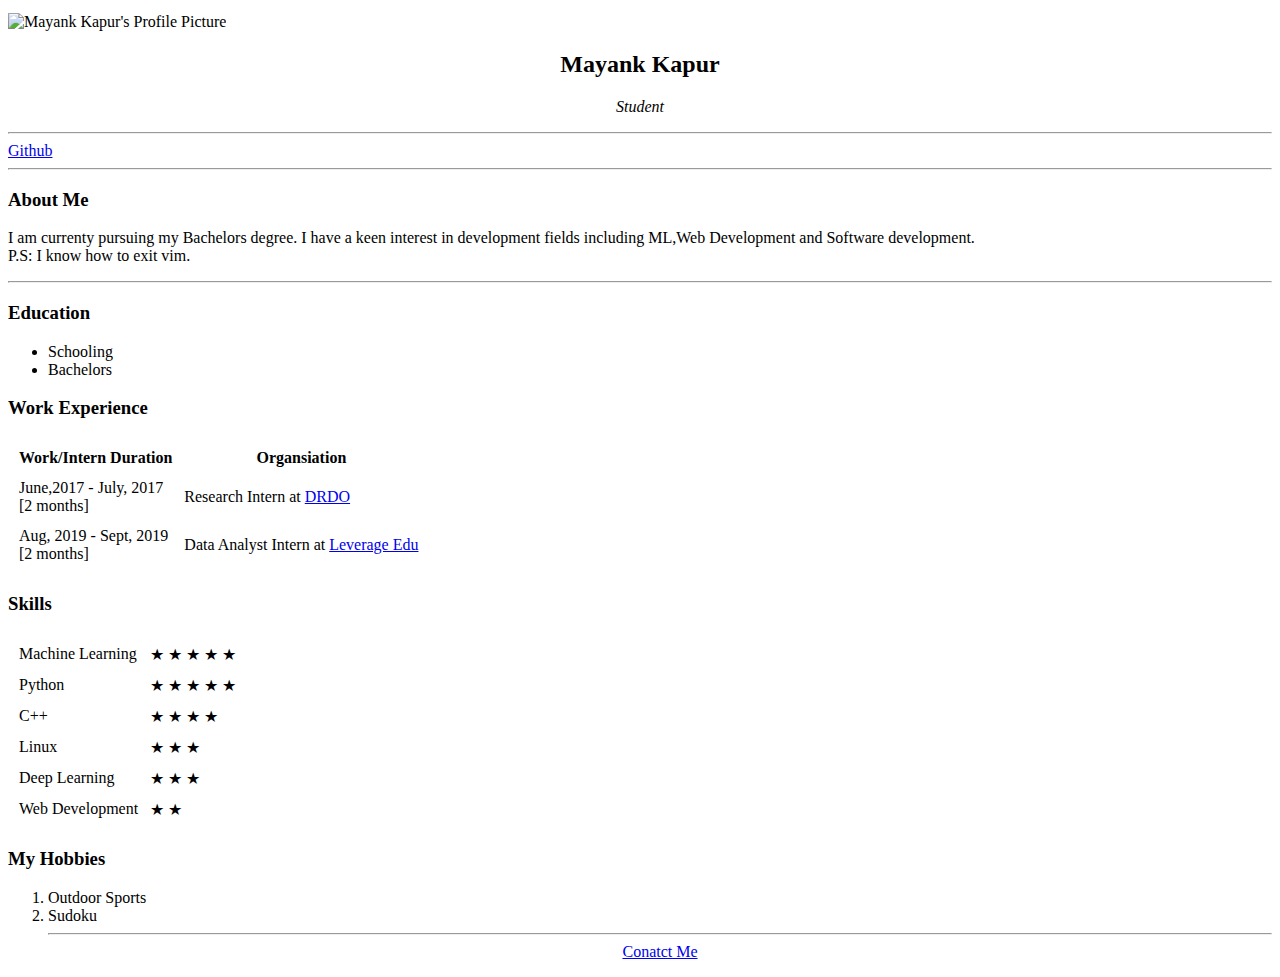
==== index.html @ 5d255a4e "Initial Html based Web Portfolio" ====
<!DOCTYPE html>
<html>

<head>
  <meta charset="utf-8"> <!-- Encoding the data of website to utf-8 -->
  <title>Mayank's Personal Site</title>
</head>

<body>
  <img src="./Profile.png" alt="Mayank Kapur's Profile Picture" align="middle">
  <center>
    <h2>Mayank Kapur</h2>
    <p><em>Student</em></p>
  </center>
  <hr>
  <a href="https://github.com/kapurm17">Github</a>
  <hr>
  <h3>About Me</h3>
  <p>
    I am currenty pursuing my Bachelors degree. I have a keen interest in
    development fields including ML,Web Development and Software development.<br>
    P.S: I know how to exit vim.
  </p>
  <hr>

  <h3>Education</h3>
  <ul>
    <li>Schooling</li>
    <li>Bachelors</li>
  </ul>
  <h3>Work Experience</h3>
  <table cellspacing="10">
    <thead>
      <tr>
        <th>Work/Intern Duration</th>
        <th>Organsiation</th>
      </tr>
    </thead>
    <tbody>
      <tr>
        <td> June,2017 - July, 2017 <br> [2 months]</td>
        <td> Research Intern at <a href="https://www.drdo.gov.in/home">DRDO</a></td>
      </tr>
      <tr>
        <td>Aug, 2019 - Sept, 2019 <br> [2 months]</td>
        <td> Data Analyst Intern at <a href="https://leverageedu.com/">Leverage Edu</a></td>
    </tbody>
  </table>
  <h3>Skills</h3>
  <table cellspacing="10">
    <thead>
    </thead>
    <tbody>
      <tr>
        <td> Machine Learning </td>
        <td>&#9733; &#9733; &#9733; &#9733; &#9733;</td>
      </tr>
        <td> Python </td>
        <td> &#9733; &#9733; &#9733; &#9733; &#9733; </td>
      </tr>
      <tr>
        <td> C++ </td>
        <td> &#9733; &#9733; &#9733; &#9733; </td>
      </tr>

      <tr>
        <td> Linux </td>
        <td> &#9733; &#9733; &#9733; </td>
      </tr>

      <tr>
        <td> Deep Learning </td>
        <td> &#9733; &#9733; &#9733;</td>
      </tr>

      <tr>
        <td> Web Development </td>
        <td> &#9733; &#9733;</td>
      </tr>
    </tbody>
  </table>
      <h3> My Hobbies </h3>
      <ol>
        <li>Outdoor Sports</li>
        <li>Sudoku</li>
        <hr>
        <center><a href="./contact.html"> Conatct Me </a></center>
</body>

</html>
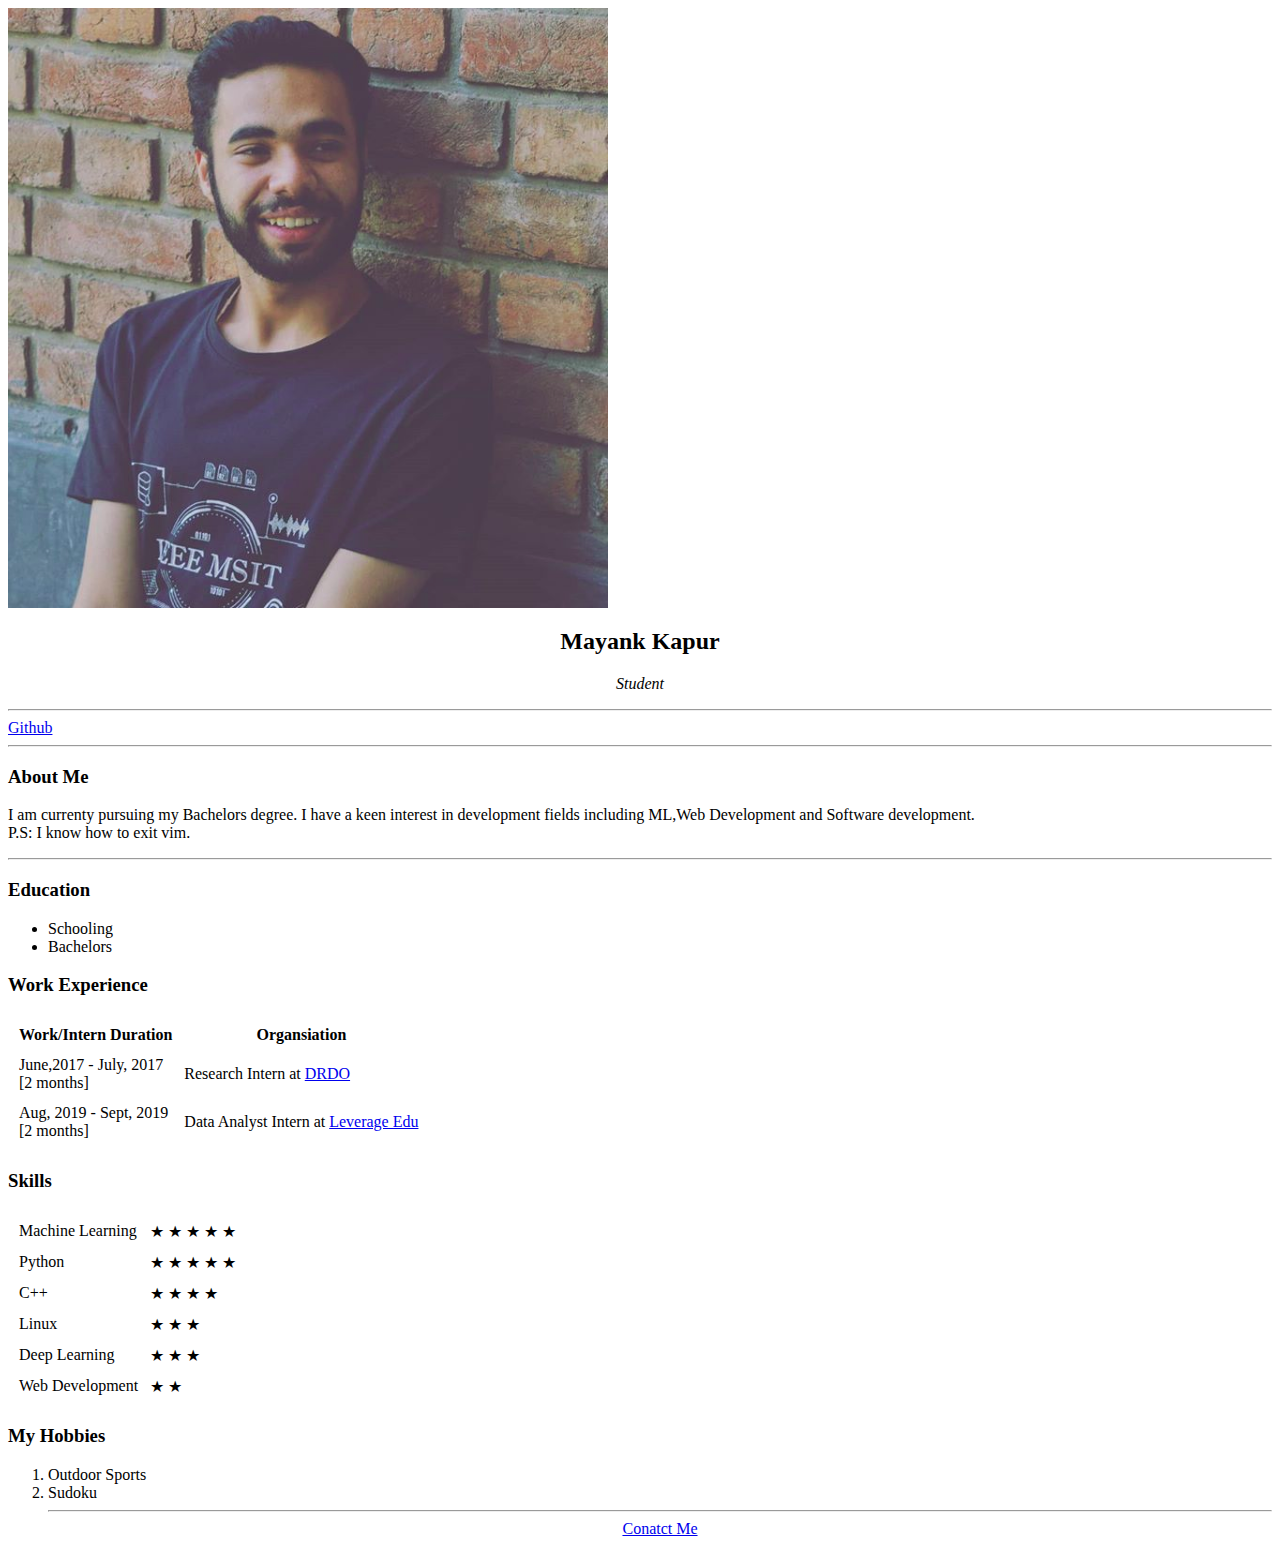
==== commit 3f1a6f2c: "Initial Html based Web Portfolio" ====
--- a/index.html
+++ b/index.html
@@ -7,7 +7,7 @@
 </head>
 
 <body>
-  <img src="./Profile.png" alt="Mayank Kapur's Profile Picture" align="middle">
+  <img src="./Images/Profile.png" alt="Mayank Kapur's Profile Picture" align="middle">
   <center>
     <h2>Mayank Kapur</h2>
     <p><em>Student</em></p>
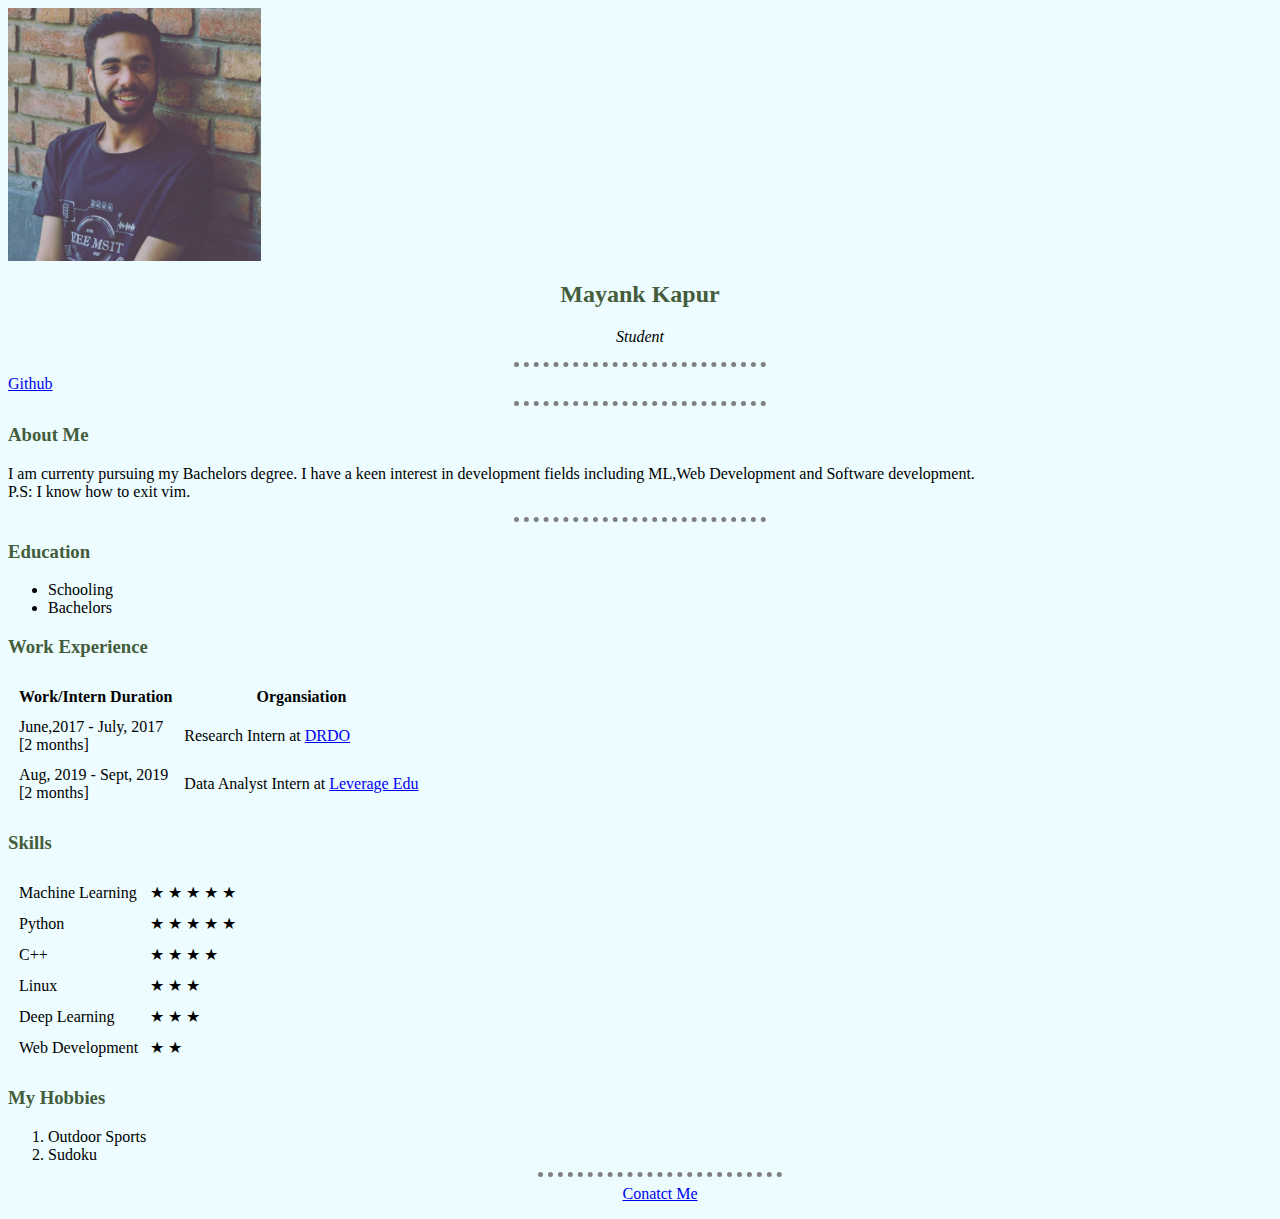
==== commit 022bd1ae: "Css: External Linking" ====
--- a/index.html
+++ b/index.html
@@ -4,6 +4,7 @@
 <head>
   <meta charset="utf-8"> <!-- Encoding the data of website to utf-8 -->
   <title>Mayank's Personal Site</title>
+  <link rel="stylesheet" href="css/styles.css">
 </head>
 
 <body>
--- a/css/styles.css
+++ b/css/styles.css
@@ -0,0 +1,27 @@
+body {background-color: #ecfcff;}
+
+hr {border-color: grey;
+    border-width: 5px;
+    height: 0px;
+    border-style: none;
+    border-top-style: dotted;
+    width: 20%;
+}
+
+h3{
+  color: #445c3c;
+}
+
+h2{
+  color: #445c3c;
+}
+
+
+h1{
+  color: #dfddc7;
+}
+
+img {
+  height: 10%;
+  width: 20%;
+}
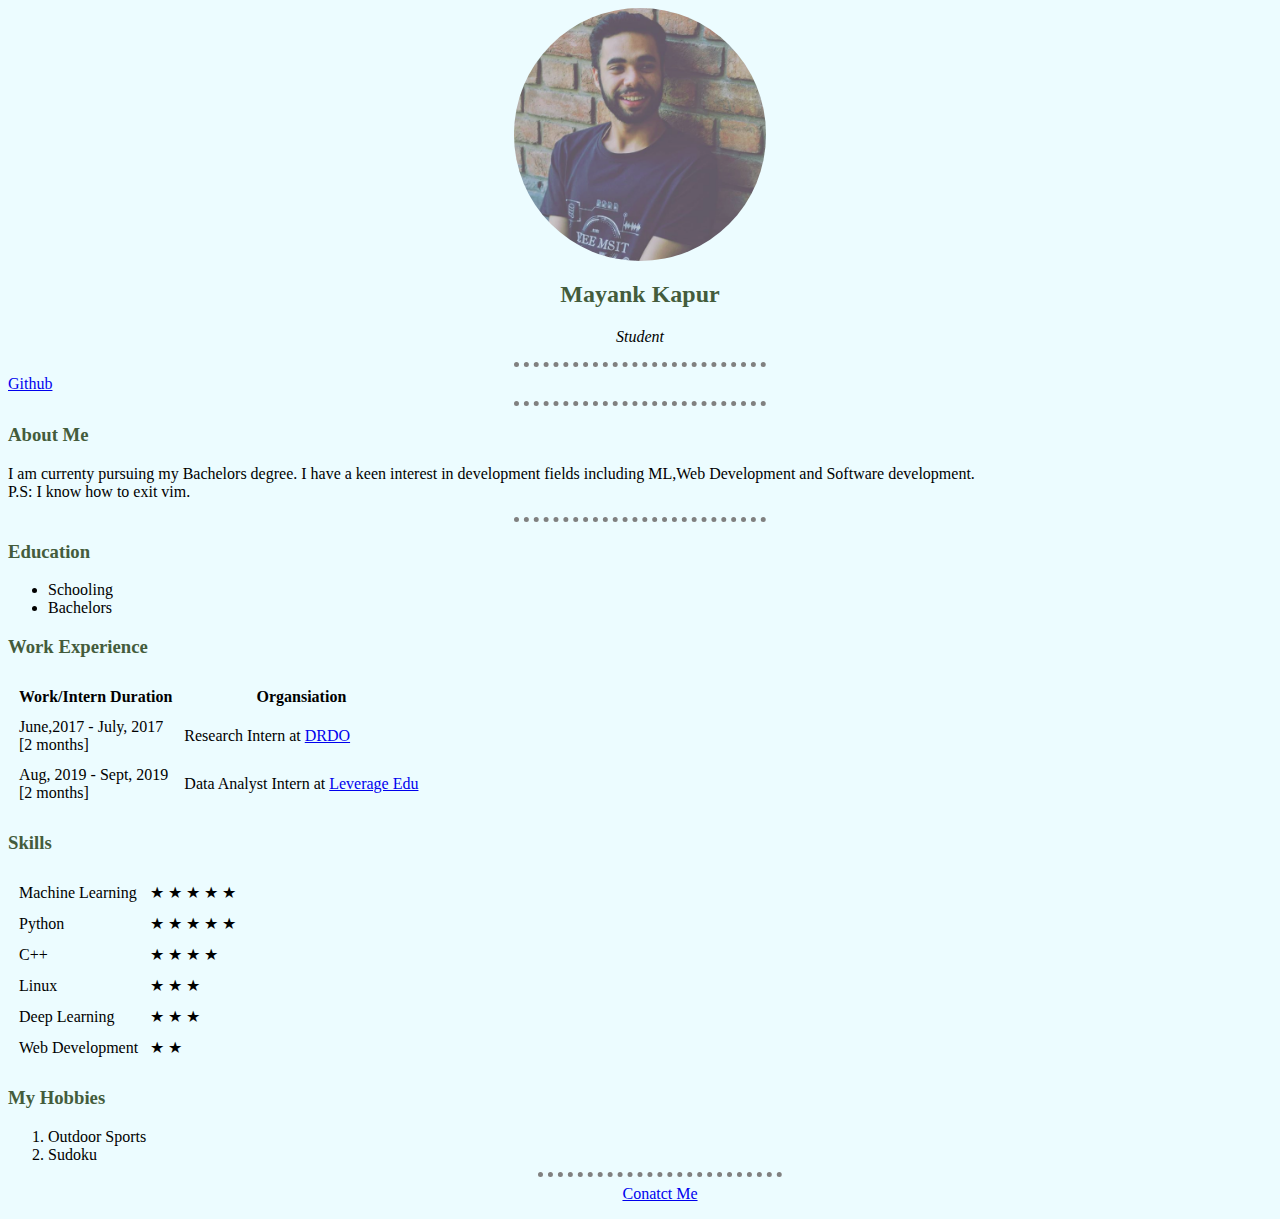
==== commit d1b5d387: "Updates" ====
--- a/index.html
+++ b/index.html
@@ -5,10 +5,11 @@
   <meta charset="utf-8"> <!-- Encoding the data of website to utf-8 -->
   <title>Mayank's Personal Site</title>
   <link rel="stylesheet" href="css/styles.css">
+  <link rel="icon" href="Images/favicon.ico">
 </head>
 
 <body>
-  <img src="./Images/Profile.png" alt="Mayank Kapur's Profile Picture" align="middle">
+  <img class="profile" src="./Images/Profile.png" alt="Mayank Kapur's Profile Picture" align="middle">
   <center>
     <h2>Mayank Kapur</h2>
     <p><em>Student</em></p>
--- a/css/styles.css
+++ b/css/styles.css
@@ -1,8 +1,9 @@
+/************************ TAG SELECTORS ***********************/
+
 body {background-color: #ecfcff;}
 
 hr {border-color: grey;
     border-width: 5px;
-    height: 0px;
     border-style: none;
     border-top-style: dotted;
     width: 20%;
@@ -21,7 +22,21 @@
   color: #dfddc7;
 }
 
-img {
+img:hover{
+  opacity: 0.2;
+}
+
+/******************** CLASS SELECTORS ******************************/
+
+.profile{
   height: 10%;
   width: 20%;
+  border-radius: 170px;
+  opacity: 0.85;
+  margin-left: 40%;
 }
+
+
+
+
+/******************** ID SELECTORS ********************************/
